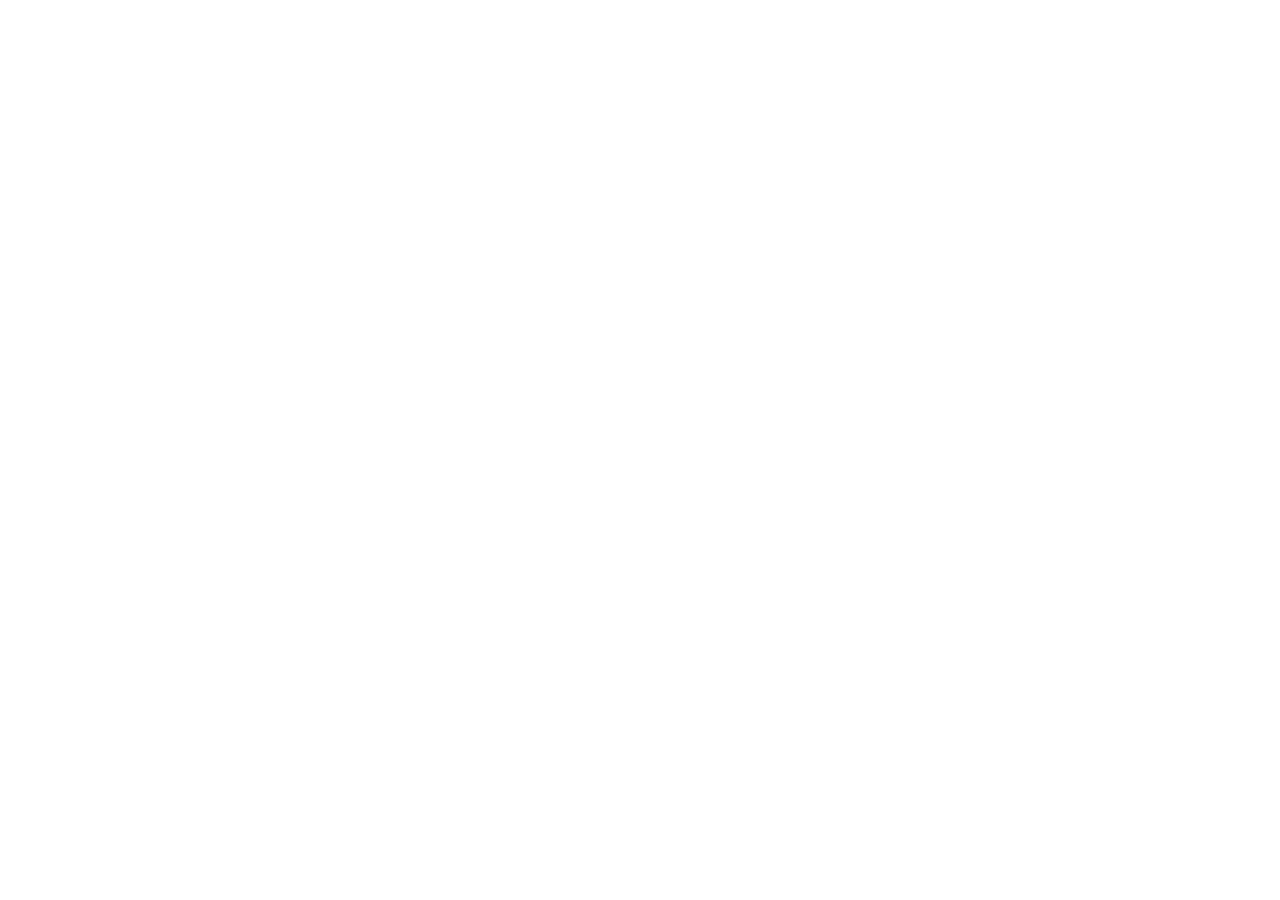
==== app/frontend/index.html @ b36fbdf7 "chore: scaffold project structure" ====
<!-- Веб-интерфейс: загрузка фото, клик по объекту, результат. Реализация на шаге 6. -->
<!doctype html>
<html lang="ru">
<head><meta charset="utf-8"><title>erase-it</title></head>
<body></body>
</html>
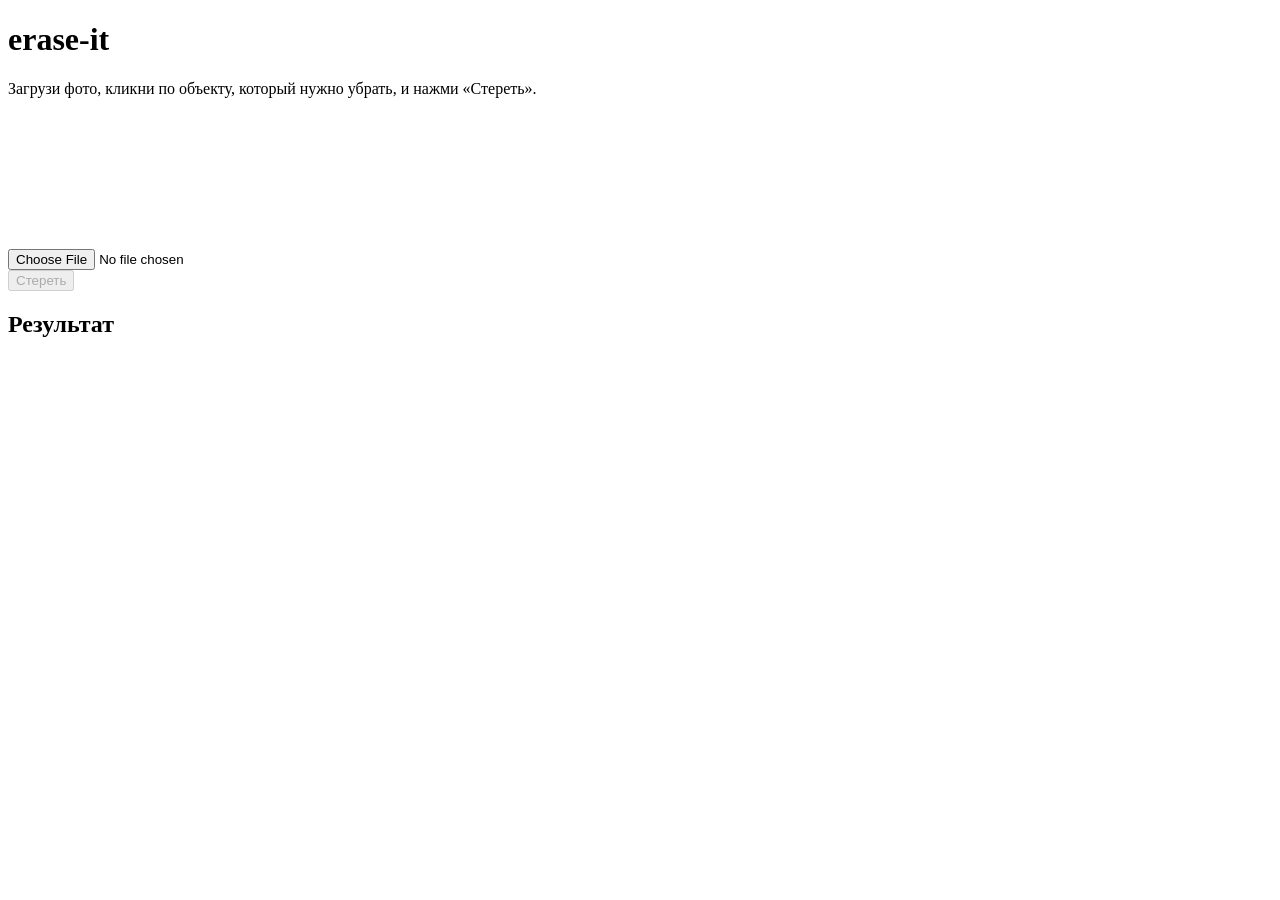
==== commit 00091527: "feat: add web frontend for object erase flow Single-page vanilla JS/HTML/CSS UI served by FastAPI it" ====
--- a/app/frontend/index.html
+++ b/app/frontend/index.html
@@ -1,6 +1,27 @@
-<!-- Веб-интерфейс: загрузка фото, клик по объекту, результат. Реализация на шаге 6. -->
 <!doctype html>
 <html lang="ru">
-<head><meta charset="utf-8"><title>erase-it</title></head>
-<body></body>
+<head>
+  <meta charset="utf-8">
+  <title>erase-it</title>
+  <link rel="stylesheet" href="/static/style.css">
+</head>
+<body>
+  <h1>erase-it</h1>
+  <p>Загрузи фото, кликни по объекту, который нужно убрать, и нажми «Стереть».</p>
+
+  <input type="file" id="file-input" accept="image/*">
+  <canvas id="canvas"></canvas>
+  <br>
+  <button id="erase-btn" disabled>Стереть</button>
+  <p id="status"></p>
+
+  <div id="result-block">
+    <h2>Результат</h2>
+    <img id="result" alt="Результат" hidden>
+    <br>
+    <a id="download-link" download="result.png" hidden>Скачать результат</a>
+  </div>
+
+  <script src="/static/app.js"></script>
+</body>
 </html>
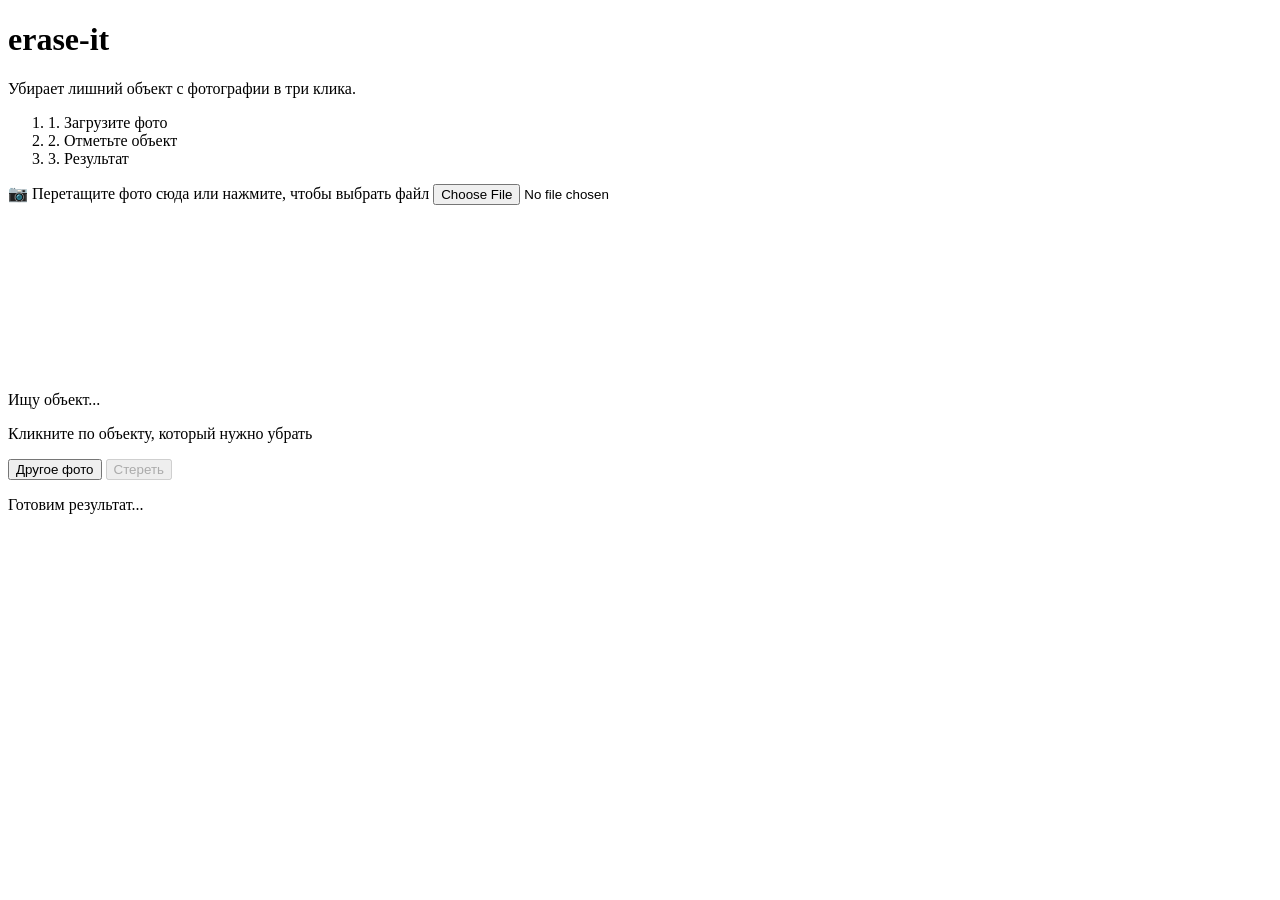
==== commit 1d41b741: "feat: redesign frontend as step wizard, add custom error pages, fix inpaint resolution loss Frontend" ====
--- a/app/frontend/index.html
+++ b/app/frontend/index.html
@@ -2,24 +2,69 @@
 <html lang="ru">
 <head>
   <meta charset="utf-8">
+  <meta name="viewport" content="width=device-width, initial-scale=1">
   <title>erase-it</title>
   <link rel="stylesheet" href="/static/style.css">
 </head>
 <body>
-  <h1>erase-it</h1>
-  <p>Загрузи фото, кликни по объекту, который нужно убрать, и нажми «Стереть».</p>
+  <div class="page">
+    <header class="hero">
+      <h1>erase-it</h1>
+      <p>Убирает лишний объект с фотографии в три клика.</p>
+    </header>
 
-  <input type="file" id="file-input" accept="image/*">
-  <canvas id="canvas"></canvas>
-  <br>
-  <button id="erase-btn" disabled>Стереть</button>
-  <p id="status"></p>
+    <div class="card" id="wizard-card">
+      <ol class="steps" id="steps">
+        <li id="step-1" class="active">1. Загрузите фото</li>
+        <li id="step-2">2. Отметьте объект</li>
+        <li id="step-3">3. Результат</li>
+      </ol>
 
-  <div id="result-block">
-    <h2>Результат</h2>
-    <img id="result" alt="Результат" hidden>
-    <br>
-    <a id="download-link" download="result.png" hidden>Скачать результат</a>
+      <div class="panel visible" id="panel-upload">
+        <label class="dropzone" id="dropzone" for="file-input">
+          <span class="dz-icon">📷</span>
+          <span id="dropzone-text">Перетащите фото сюда или нажмите, чтобы выбрать файл</span>
+          <input type="file" id="file-input" accept="image/*">
+        </label>
+      </div>
+
+      <div class="panel" id="panel-select">
+        <p class="file-name" id="file-name-label"></p>
+        <div class="canvas-wrap" id="canvas-wrap">
+          <canvas id="canvas"></canvas>
+          <div class="processing-overlay" id="processing-overlay">
+            <div class="spinner-lg"></div>
+            <p id="processing-text">Ищу объект...</p>
+          </div>
+        </div>
+        <p class="canvas-hint">Кликните по объекту, который нужно убрать</p>
+
+        <div class="actions">
+          <button id="change-photo-btn" class="secondary" type="button">Другое фото</button>
+          <button id="erase-btn" class="primary" disabled>
+            <span class="spinner"></span>
+            <span id="erase-btn-label">Стереть</span>
+          </button>
+        </div>
+      </div>
+
+      <div class="panel" id="panel-result">
+        <div class="result-skeleton" id="result-skeleton">
+          <div class="spinner-lg"></div>
+          <p>Готовим результат...</p>
+        </div>
+        <img id="result" alt="Результат" hidden>
+        <div class="actions">
+          <a id="download-link" class="download-btn" download="result.png" hidden>Скачать результат</a>
+          <button id="start-over-btn" class="secondary" type="button" hidden>Стереть на другом фото</button>
+        </div>
+      </div>
+
+      <div class="banner" id="banner">
+        <span class="banner-icon" id="banner-icon"></span>
+        <span id="banner-text"></span>
+      </div>
+    </div>
   </div>
 
   <script src="/static/app.js"></script>
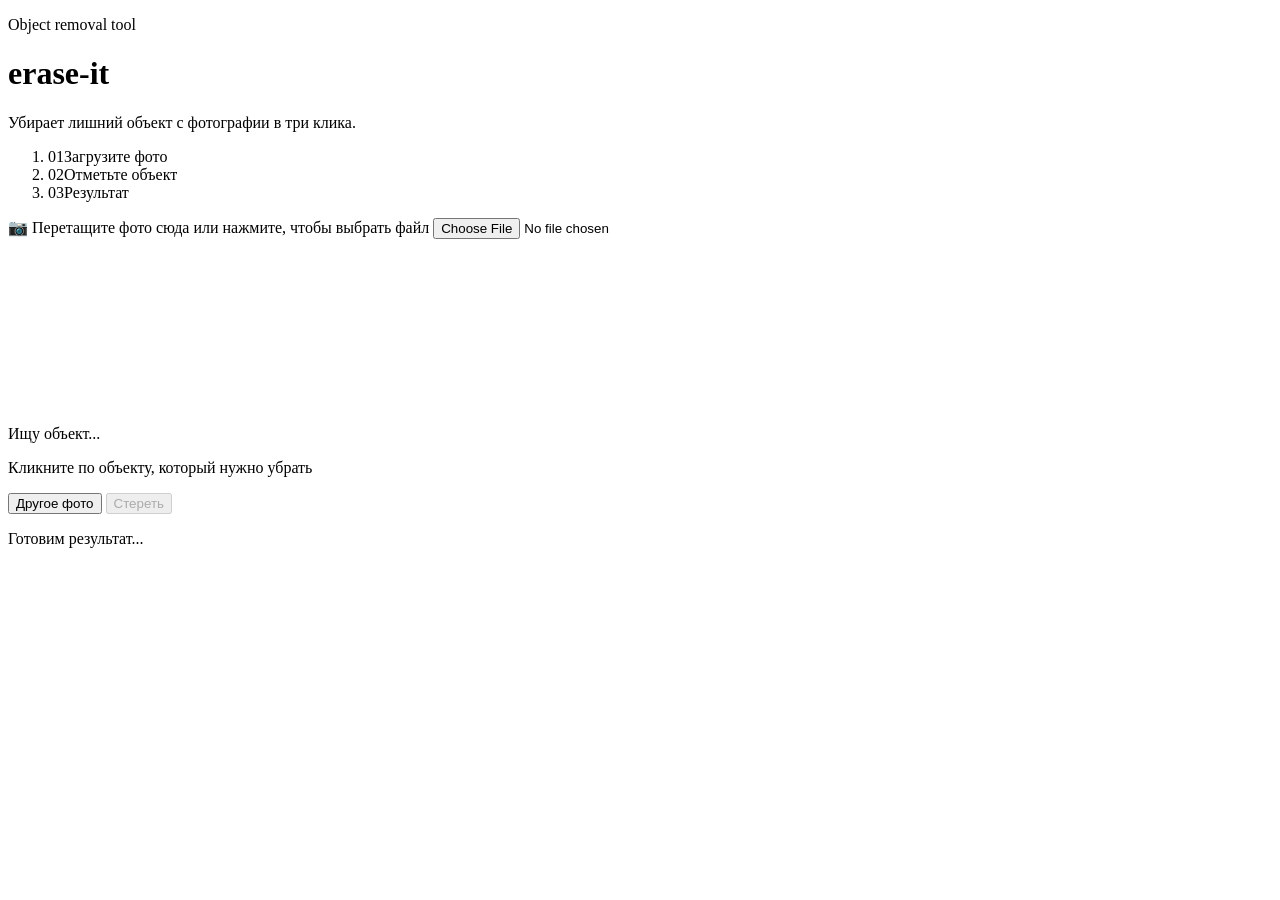
==== commit 88b3aba3: "feat: commit to dark editor visual identity, self-host fonts, fix review findings Replaces the gener" ====
--- a/app/frontend/index.html
+++ b/app/frontend/index.html
@@ -4,20 +4,23 @@
   <meta charset="utf-8">
   <meta name="viewport" content="width=device-width, initial-scale=1">
   <title>erase-it</title>
+  <link rel="stylesheet" href="/static/fonts.css">
   <link rel="stylesheet" href="/static/style.css">
 </head>
 <body>
+  <div class="atmosphere" aria-hidden="true"></div>
   <div class="page">
     <header class="hero">
+      <p class="kicker">Object removal tool</p>
       <h1>erase-it</h1>
-      <p>Убирает лишний объект с фотографии в три клика.</p>
+      <p class="subtitle">Убирает лишний объект с фотографии в три клика.</p>
     </header>
 
     <div class="card" id="wizard-card">
       <ol class="steps" id="steps">
-        <li id="step-1" class="active">1. Загрузите фото</li>
-        <li id="step-2">2. Отметьте объект</li>
-        <li id="step-3">3. Результат</li>
+        <li id="step-1" class="active"><span class="step-num">01</span>Загрузите фото</li>
+        <li id="step-2"><span class="step-num">02</span>Отметьте объект</li>
+        <li id="step-3"><span class="step-num">03</span>Результат</li>
       </ol>
 
       <div class="panel visible" id="panel-upload">
@@ -53,7 +56,9 @@
           <div class="spinner-lg"></div>
           <p>Готовим результат...</p>
         </div>
-        <img id="result" alt="Результат" hidden>
+        <div class="reveal-wrap" id="reveal-wrap">
+          <img id="result" alt="Результат" hidden>
+        </div>
         <div class="actions">
           <a id="download-link" class="download-btn" download="result.png" hidden>Скачать результат</a>
           <button id="start-over-btn" class="secondary" type="button" hidden>Стереть на другом фото</button>
